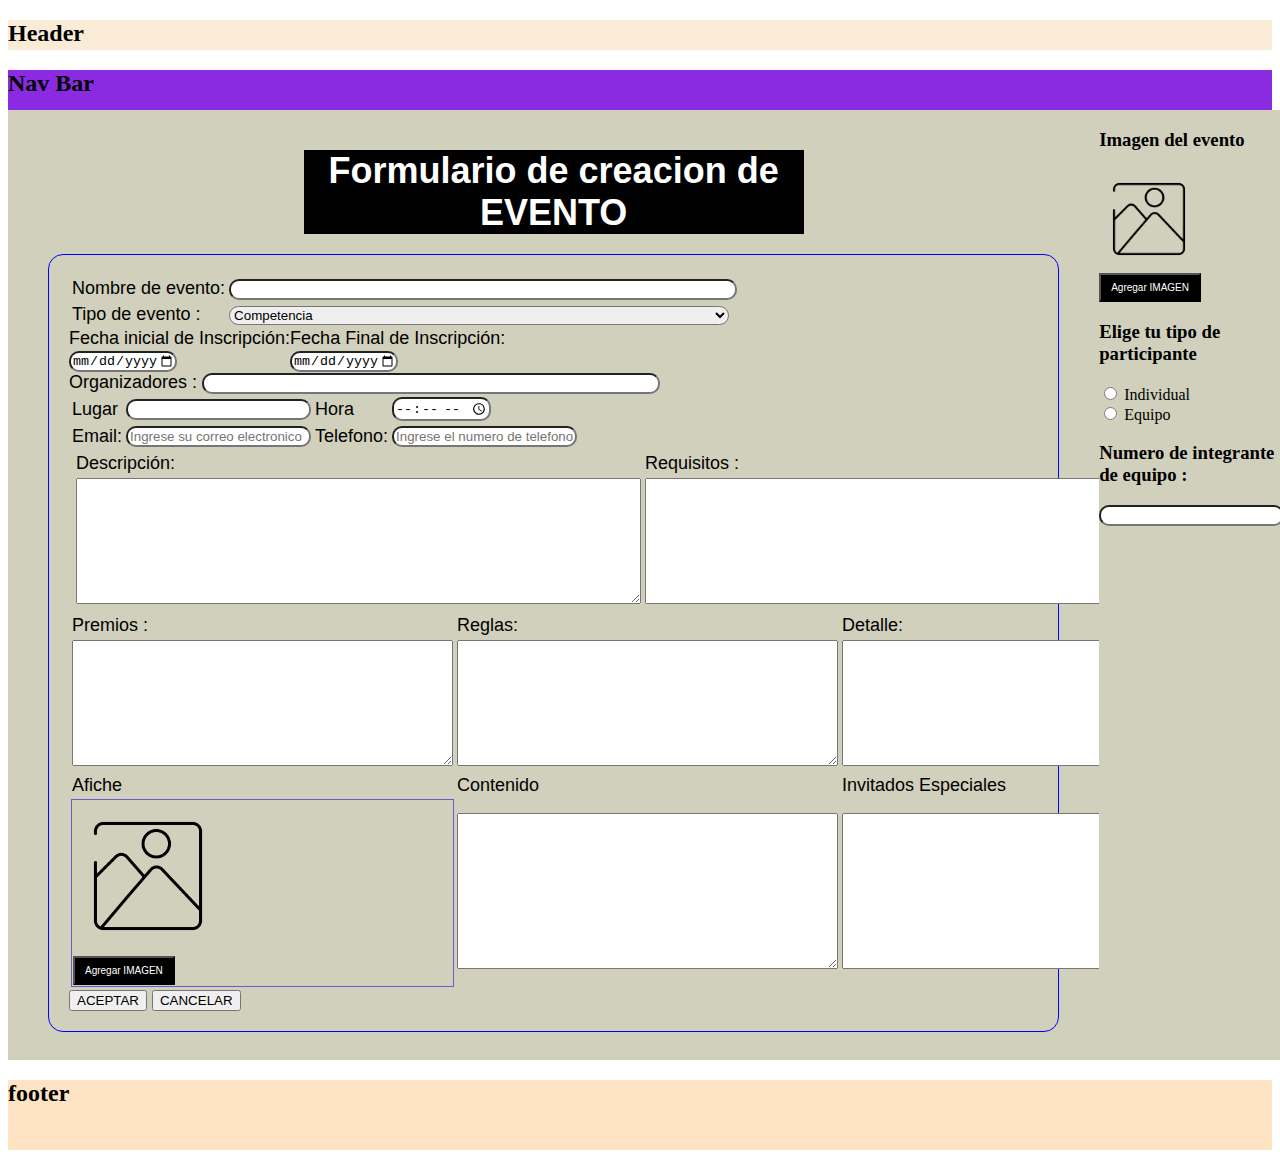
==== ind.html @ 2ac68dea "first step" ====
<!DOCTYPE html>
<html lang="en">
<head>
    <meta charset="UTF-8">
    <meta name="viewport" content="width=device-width, initial-scale=1.0">
    <title>maquetacion</title>
    <link rel="stylesheet" href="stil.css">
</head>
<body>
    <header class="header">
        <h2>Header</h2>
    </header>
    <nav class="nav">
        <h2>Nav Bar</h2>
    </nav>
    <main class="main" >
        <section class="section titulo-etiqueta" style="padding: 40px;"  >
            <h1 class="titulo-crear">Formulario de creacion de EVENTO</h1>
            <form action="" style="border: 1px solid blue; border-radius: 15px; padding: 20px;">
                <div>
                    <div>
                        <table>
                            <tr>
                                <td >Nombre de evento:</td>
                                <td><input style="width:500px;" type="text" id="event-name" name = "event-name"><br></td>
                            </tr>
                            <tr>
                                <td >Tipo de evento :</td>
                                <td>
                                    <select style="width:500px;" name=" optionlist " onChange="combo(this, 'demo')">
                                        <option>Competencia</option>
                                        <option>Taller</option>
                                        <option>Entrenamiento</option>
                                        <option>Reclutamiento</option>
                                        <option>Otro</option>
                                    </select>
                                </td>
                            </tr>
                        </table>
                    </div>
                    <div style="display: flex;">
                        <div>
                            <label for="start" >Fecha inicial de Inscripción:</label><br>
                            <input type="date" id="start" name="trip-start" min="2018-01-01" max="2023-12-31" /><br>
                        </div>
                        <div>
                            <label for="start" >Fecha Final de Inscripción:</label><br>
                            <input type="date" id="start" name="trip-start" min="2018-01-01" max="2023-12-31" />
                        </div>
                    </div>
                    <div>
                        <label for="organizadores"  >Organizadores :</label>
                        <input type="text" style="width:450px;" id="organizadores" name="organizadores">
                    </div>
                    <div>
                        <table>
                            <tr>
                                <td >Lugar</td>
                                <td><input type="text"></td>
                                <td >Hora</td>
                                <td><input type="time" id="appt" name="appt" min="09:00" max="18:00" required></td>
                            </tr>
                            <tr >
                                <td >Email:</td>
                                <td><input type="text" class="formulario_input" name="email" id="email"
                                    placeholder="Ingrese su correo electronico"></td>
                                <td >Telefono:</td>
                                <td><input type="tel" class="formulario_input" name="telefono" id="telefono" placeholder="Ingrese el numero de telefono o celular"></td>
                            </tr>
                            
                        </table>
                    </div>
                    <div>
                        <table>
                            <tr>
                                <td>
                                    <td>Descripción:</td>
                                    <td>Requisitos :</td>
                                </td>
                            </tr>
                            <tr>
                                <td>
                                    <td><textarea name="descripcion" rows="8" cols="68"></textarea></td>
                                    <td><textarea name="requisitos" rows="8" cols="65"></textarea></td>
                                </td>
                            </tr>
                        </table>
                    </div>
                    <div>
                        <table>
                            <tr>
                                <td>Premios :</td>
                                <td>Reglas:</td>
                                <td>Detalle:</td>
                            </tr>
                            <tr>
                                <td><textarea name="premios" rows="8" cols="45"></textarea></td>
                                <td><textarea name="reglas" rows="8" cols="45"></textarea></td>
                                <td><textarea name="detalle" rows="8" cols="40"></textarea></td>
                            </tr>
                            <tr>
                                <td>Afiche</td>
                                <td>Contenido</td>
                                <td>Invitados Especiales</td>
                            </tr>
                            <tr>
                                <td style="border: 0.5px solid slateblue;">
                                    <div style="display:inline;">
                                        <img src="imgh.png" alt="imagen de afiche" style="width:150px;">
                                        <div>
                                            <input hidden id="btnoriginal" class="form-control text-center col-md-6" onChange="document.getElementById('tagsmall').innerText=document.getElementById('btnoriginal').files[0]['name'];" type="file" value="Adjuntar documento">
                                            <button id='botonpersonal' onClick="document.getElementById('btnoriginal').click();">Agregar IMAGEN</button>
                                            <small id='tagsmall'></small>
                                        </div>
                                    </div>
                                </td>
                                <td>
                                    <textarea name="contenidos" rows="10" cols="45"></textarea>
                                </td>
                                <td>
                                    <textarea name="invitados-especiales" rows="10" cols="40"></textarea>
                                </td>
                            </tr>
                            
                        </table>
                    </div>
                    <div>
                        <button>ACEPTAR</button>
                        <button>CANCELAR</button>
                    </div>
                    
                </div>
            </form>

        </section>
        <aside class="aside" class="titulo-etiqueta">
            <h3>Imagen del evento</h3>
            <div style="display:inline ;">
                <img src="imgh.png" alt="imagen de afiche" style="width:100px;">
                <div>
                    <input hidden id="btnoriginal" class="form-control text-center col-md-6" onChange="document.getElementById('tagsmall').innerText=document.getElementById('btnoriginal').files[0]['name'];" type="file" value="Adjuntar documento">
                    <button id='botonpersonal' onClick="document.getElementById('btnoriginal').click();">Agregar IMAGEN</button>
                    <small id='tagsmall'></small>
                </div>
            </div>
            <div>
                <h3>Elige tu tipo de participante</h3>
                <div>
                    <label>
                        <input type="radio" name="individual" value="individual"> Individual
                    </label><br>
                    <label>
                        <input type="radio" name="Equipo" value="Equipo"> Equipo
                    </label>
                    <h3>Numero de integrante de equipo :</h3>
                    <input type="number">
                </div>
            </div>
        </aside>
    </main>
    <footer class="footer">
        <h2>footer</h2>
    </footer>
</body>
</html>
---- stil.css ----
@import url('https://fonts.googleapis.com/css2?family=Roboto:wght@100&display=swap');
@import url('https://fonts.googleapis.com/css2?family=Outfit&display=swap');

.header{
    background-color: antiquewhite;
    width: 100%;
    height: 30px;
}

.nav{
    background-color: blueviolet;
    width: 100%;
    height: 40px;
}

.main{
    background-color: lightcoral;
    width: 100%;
    height: 950px;
    display: flex;
}
.section{
    background-color: #D1D0BC;
    width: 80%;
    /* height: 100%; */
}
.aside{
    background-color: #D1D0BC;
    width: 20%;
    /* height: 95%; */
}
.footer{
    background-color: bisque;
    width: 100%;
    height: 70px;
}
#botonpersonal{
    font: caption;
    font-size: 10px;
    -webkit-appearance: button;
    background: black !important;
    color: white;
    border-color: black !important;
    padding: 7px 10px;

}

.titulo-crear{
    background-color: black;
    color: white;
    text-align: center;
    max-width: 500px;
    margin: auto;
    margin-bottom: 20px;
}

.titulo-etiqueta{
    font-size: 18px;
    font-family: 'Libre Baskerville', sans-serif;

}
input {
    border-radius: 10px; /* Puedes ajustar el valor según tus preferencias */
}
select {
    border-radius: 10px; /* Puedes ajustar el valor según tus preferencias */
}
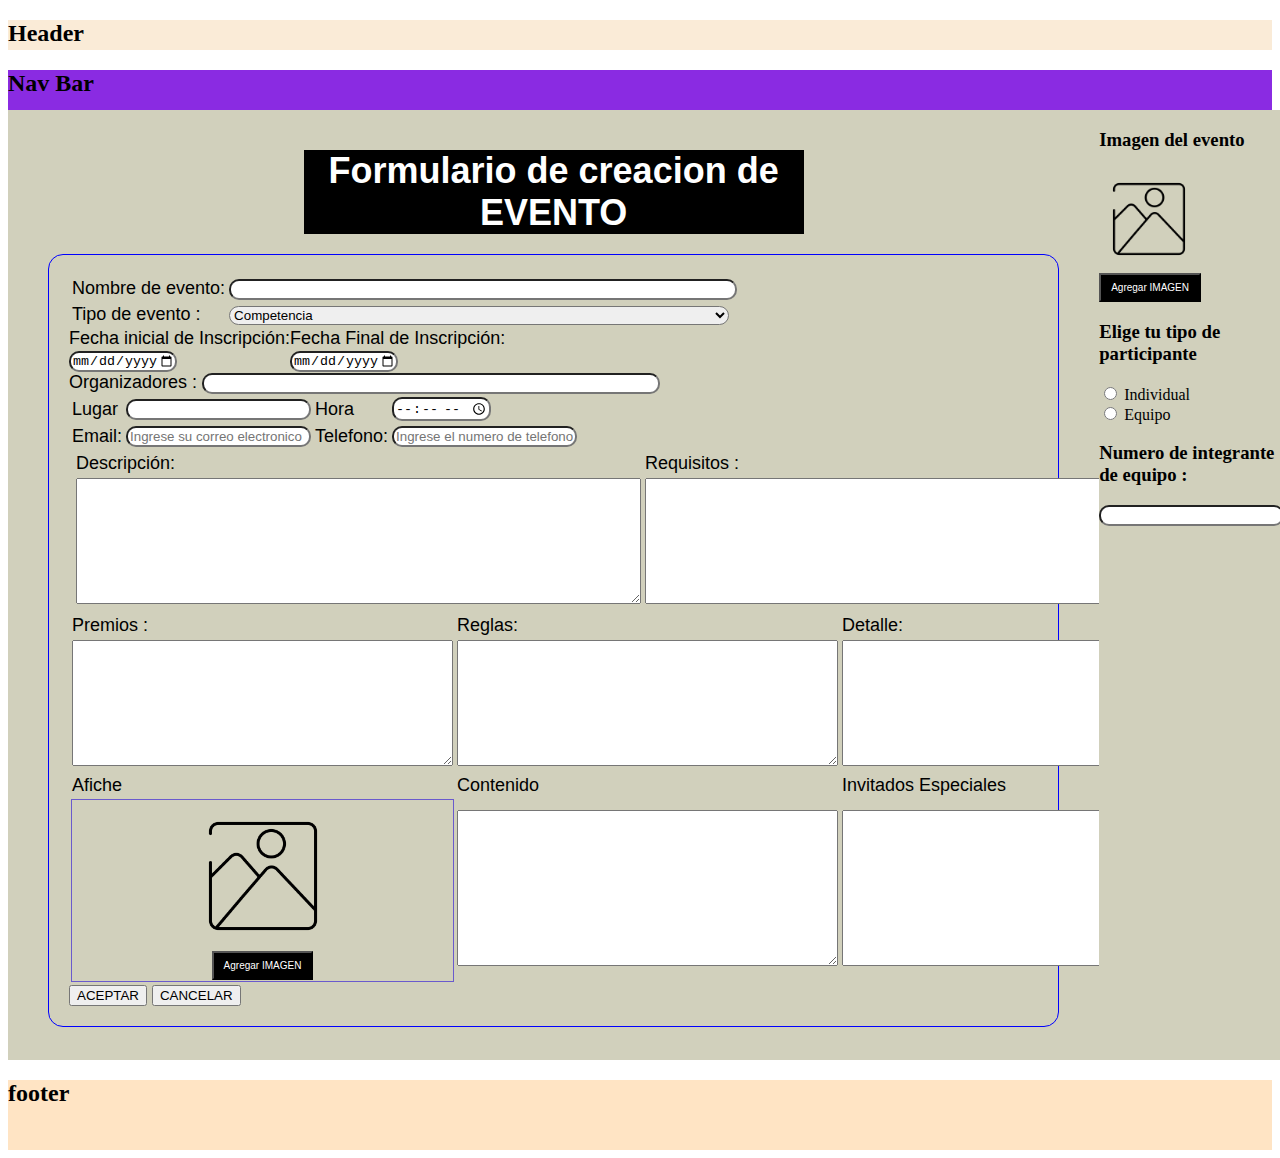
==== commit ad9359f1: "alineado de afiche" ====
--- a/ind.html
+++ b/ind.html
@@ -105,7 +105,7 @@
                             </tr>
                             <tr>
                                 <td style="border: 0.5px solid slateblue;">
-                                    <div style="display:inline;">
+                                    <div style="display: flex; flex-direction: column; align-items: center;">
                                         <img src="imgh.png" alt="imagen de afiche" style="width:150px;">
                                         <div>
                                             <input hidden id="btnoriginal" class="form-control text-center col-md-6" onChange="document.getElementById('tagsmall').innerText=document.getElementById('btnoriginal').files[0]['name'];" type="file" value="Adjuntar documento">
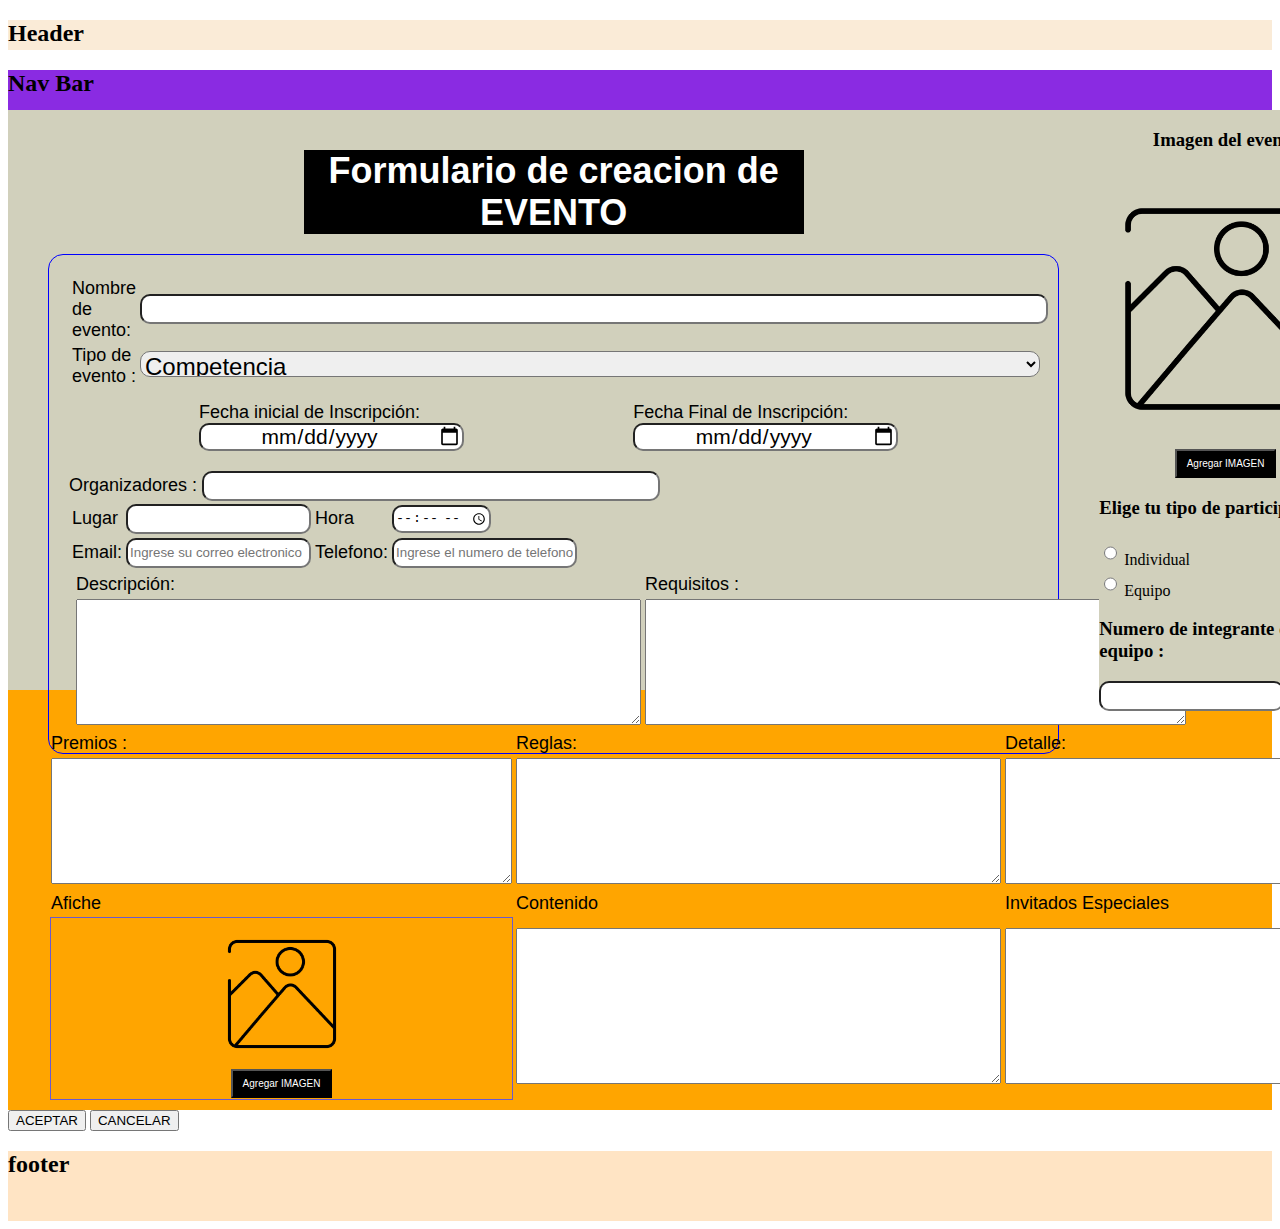
==== commit 60ccf7e0: "Tamaños y arreglo contenido parte superior" ====
--- a/ind.html
+++ b/ind.html
@@ -14,20 +14,22 @@
         <h2>Nav Bar</h2>
     </nav>
     <main class="main" >
-        <section class="section titulo-etiqueta" style="padding: 40px;"  >
+        <section class="section titulo-etiqueta">
+        
             <h1 class="titulo-crear">Formulario de creacion de EVENTO</h1>
-            <form action="" style="border: 1px solid blue; border-radius: 15px; padding: 20px;">
+            <form action="" class= "first-form" >
+                
                 <div>
                     <div>
                         <table>
                             <tr>
                                 <td >Nombre de evento:</td>
-                                <td><input style="width:500px;" type="text" id="event-name" name = "event-name"><br></td>
+                                <td><input class= "first-field-width"  type="text" id="event-name" name = "event-name"><br></td>
                             </tr>
                             <tr>
                                 <td >Tipo de evento :</td>
                                 <td>
-                                    <select style="width:500px;" name=" optionlist " onChange="combo(this, 'demo')">
+                                    <select class= "first-field-width"  name=" optionlist " onChange="combo(this, 'demo')">
                                         <option>Competencia</option>
                                         <option>Taller</option>
                                         <option>Entrenamiento</option>
@@ -38,7 +40,7 @@
                             </tr>
                         </table>
                     </div>
-                    <div style="display: flex;">
+                    <div class="date-position date-width" >
                         <div>
                             <label for="start" >Fecha inicial de Inscripción:</label><br>
                             <input type="date" id="start" name="trip-start" min="2018-01-01" max="2023-12-31" /><br>
@@ -86,7 +88,8 @@
                             </tr>
                         </table>
                     </div>
-                    <div>
+                    
+                    <!-- <div>
                         <table>
                             <tr>
                                 <td>Premios :</td>
@@ -127,16 +130,16 @@
                     <div>
                         <button>ACEPTAR</button>
                         <button>CANCELAR</button>
-                    </div>
+                    </div> -->
                     
                 </div>
             </form>
 
         </section>
         <aside class="aside" class="titulo-etiqueta">
-            <h3>Imagen del evento</h3>
-            <div style="display:inline ;">
-                <img src="imgh.png" alt="imagen de afiche" style="width:100px;">
+            <h3 style="text-align: center;">Imagen del evento</h3>
+            <div style="display: flex; flex-direction: column; align-items: center;">
+                <img src="imgh.png" alt="imagen de afiche" style="width:280px;">
                 <div>
                     <input hidden id="btnoriginal" class="form-control text-center col-md-6" onChange="document.getElementById('tagsmall').innerText=document.getElementById('btnoriginal').files[0]['name'];" type="file" value="Adjuntar documento">
                     <button id='botonpersonal' onClick="document.getElementById('btnoriginal').click();">Agregar IMAGEN</button>
@@ -157,7 +160,53 @@
                 </div>
             </div>
         </aside>
+        
     </main>
+
+    <div class="another-section titulo-etiqueta">
+        <div style="padding: 40px;">
+            <table>
+                <tr>
+                    <td>Premios :</td>
+                    <td>Reglas:</td>
+                    <td>Detalle:</td>
+                </tr>
+                <tr>
+                    <td><textarea name="premios" rows="8" cols="55"></textarea></td>
+                    <td><textarea name="reglas" rows="8" cols="58"></textarea></td>
+                    <td><textarea name="detalle" rows="8" cols="55"></textarea></td>
+                </tr>
+                <tr>
+                    <td>Afiche</td>
+                    <td>Contenido</td>
+                    <td>Invitados Especiales</td>
+                </tr>
+                <tr>
+                    <td style="border: 0.5px solid slateblue;">
+                        <div style="display: flex; flex-direction: column; align-items: center;">
+                            <img src="imgh.png" alt="imagen de afiche" style="width:150px;">
+                            <div>
+                                <input hidden id="btnoriginal" class="form-control text-center col-md-6" onChange="document.getElementById('tagsmall').innerText=document.getElementById('btnoriginal').files[0]['name'];" type="file" value="Adjuntar documento">
+                                <button id='botonpersonal' onClick="document.getElementById('btnoriginal').click();">Agregar IMAGEN</button>
+                                <small id='tagsmall'></small>
+                            </div>
+                        </div>
+                    </td>
+                    <td>
+                        <textarea name="contenidos" rows="10" cols="58"></textarea>
+                    </td>
+                    <td>
+                        <textarea name="invitados-especiales" rows="10" cols="55"></textarea>
+                    </td>
+                </tr>
+                
+            </table>
+        </div>
+    </div>
+    <div>
+        <button>ACEPTAR</button>
+        <button>CANCELAR</button>
+    </div>
     <footer class="footer">
         <h2>footer</h2>
     </footer>
--- a/stil.css
+++ b/stil.css
@@ -6,29 +6,59 @@
     width: 100%;
     height: 30px;
 }
-
 .nav{
     background-color: blueviolet;
     width: 100%;
     height: 40px;
 }
-
 .main{
     background-color: lightcoral;
     width: 100%;
-    height: 950px;
+    height: 580px;
     display: flex;
 }
 .section{
     background-color: #D1D0BC;
-    width: 80%;
-    /* height: 100%; */
+    width: 80%; 
+    padding: 40px;
+
 }
 .aside{
     background-color: #D1D0BC;
-    width: 20%;
-    /* height: 95%; */
+    width: 20%; 
+ 
 }
+.first-form{
+    border: 1px solid blue; border-radius: 15px; padding: 20px;
+}
+
+.first-field-width{
+    width:900px;
+}
+
+.date-position{
+    display: flex; 
+    justify-content: space-between;
+    align-items: center;
+    padding-left:130px;
+    padding-right:140px;
+    margin-top: 12px;
+    margin-bottom: 20px; 
+}
+
+.date-position input[type='date']{
+    width: 260px;
+    font-family: Arial, sans-serif; /* Cambiar la fuente a Arial o la fuente que prefieras */
+    text-align: center;
+    font-size: 21px;
+}
+
+.another-section{
+    background-color:orange;/*#D1D0BC;*/
+    width: 100%;
+    height: 420px;
+}
+
 .footer{
     background-color: bisque;
     width: 100%;
@@ -57,11 +87,14 @@
 .titulo-etiqueta{
     font-size: 18px;
     font-family: 'Libre Baskerville', sans-serif;
-
 }
 input {
     border-radius: 10px; /* Puedes ajustar el valor según tus preferencias */
+    height: 24px;
+    /* width:320px; */
 }
 select {
     border-radius: 10px; /* Puedes ajustar el valor según tus preferencias */
+    height: 26px;
+    font-size: 24px;
 }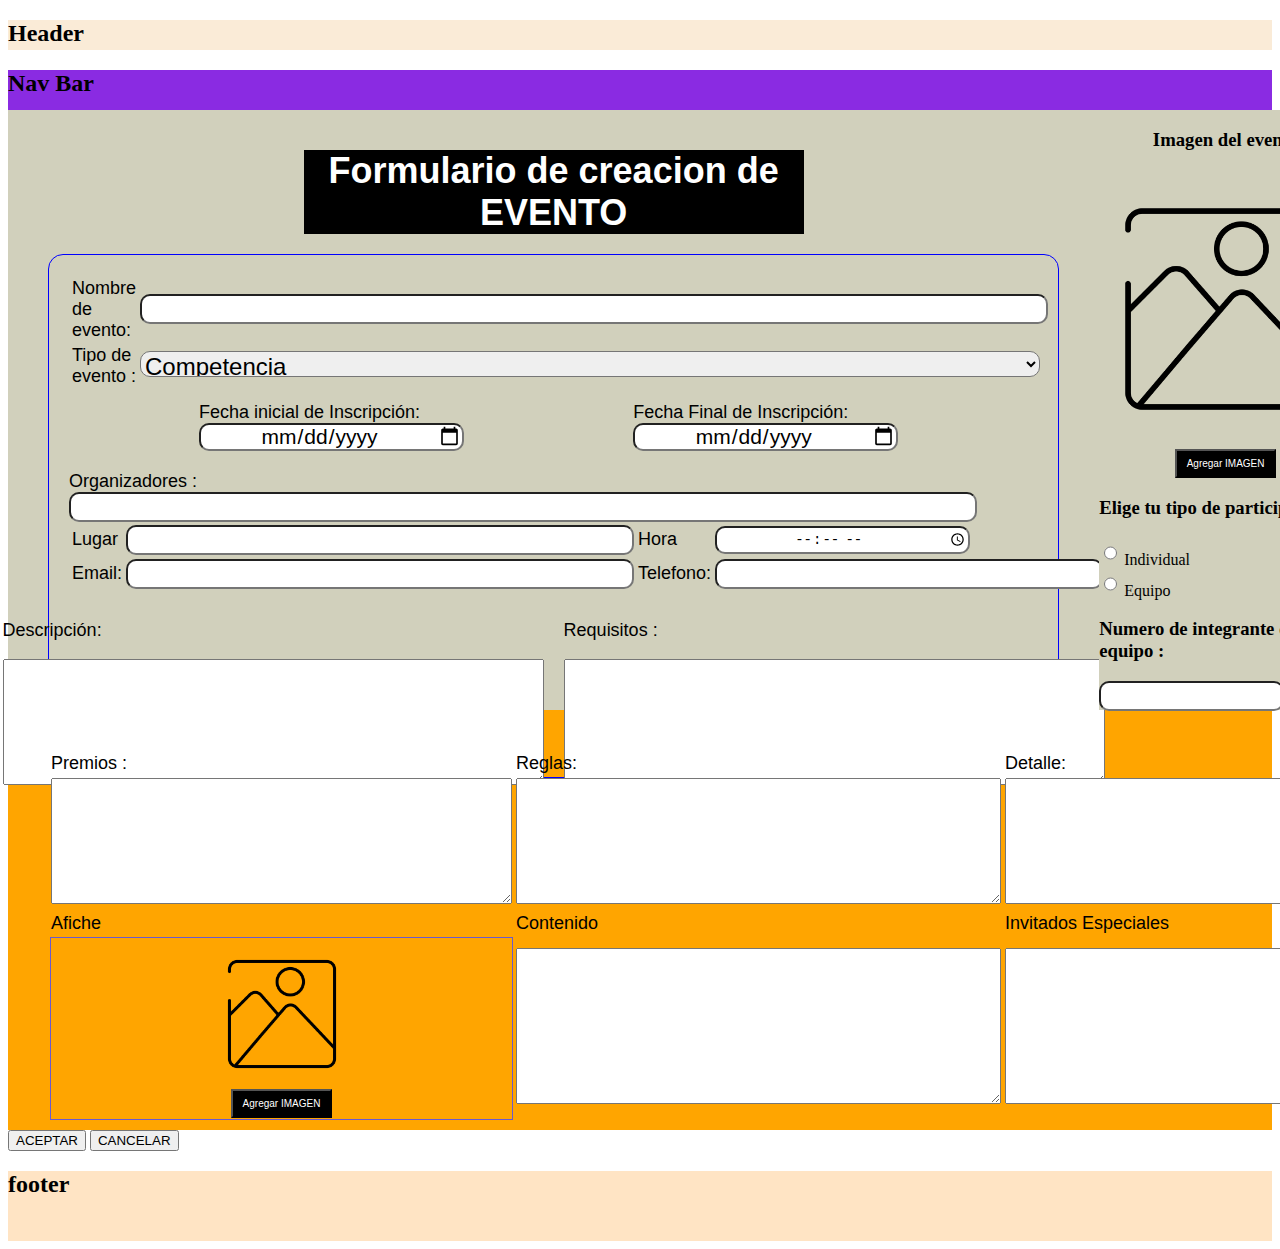
==== commit f20ca0ce: "arreglo de descripcion y requisitos textarea" ====
--- a/ind.html
+++ b/ind.html
@@ -40,7 +40,7 @@
                             </tr>
                         </table>
                     </div>
-                    <div class="date-position date-width" >
+                    <div class="date-position " >
                         <div>
                             <label for="start" >Fecha inicial de Inscripción:</label><br>
                             <input type="date" id="start" name="trip-start" min="2018-01-01" max="2023-12-31" /><br>
@@ -52,85 +52,37 @@
                     </div>
                     <div>
                         <label for="organizadores"  >Organizadores :</label>
-                        <input type="text" style="width:450px;" id="organizadores" name="organizadores">
+                        <input type="text" class="first-field-width" id="organizadores" name="organizadores">
                     </div>
                     <div>
                         <table>
                             <tr>
-                                <td >Lugar</td>
-                                <td><input type="text"></td>
-                                <td >Hora</td>
-                                <td><input type="time" id="appt" name="appt" min="09:00" max="18:00" required></td>
+                                <td>Lugar</td>
+                                <td><input type="text" class="campo-lugar"></td>
+                                <td>Hora</td>
+                                <td ><input class="campo-hora" type="time" id="appt" name="appt" min="09:00" max="18:00" required></td>
                             </tr>
                             <tr >
                                 <td >Email:</td>
-                                <td><input type="text" class="formulario_input" name="email" id="email"
-                                    placeholder="Ingrese su correo electronico"></td>
+                                <td><input type="text" class="formulario_input"  name="email" id="email" style="width: 500px;"></td>
                                 <td >Telefono:</td>
-                                <td><input type="tel" class="formulario_input" name="telefono" id="telefono" placeholder="Ingrese el numero de telefono o celular"></td>
+                                <td><input type="tel" class="formulario_input" name="telefono" id="telefono"  style="width: 380px;"></td>
                             </tr>
                             
                         </table>
                     </div>
-                    <div>
-                        <table>
-                            <tr>
-                                <td>
-                                    <td>Descripción:</td>
-                                    <td>Requisitos :</td>
-                                </td>
-                            </tr>
-                            <tr>
-                                <td>
-                                    <td><textarea name="descripcion" rows="8" cols="68"></textarea></td>
-                                    <td><textarea name="requisitos" rows="8" cols="65"></textarea></td>
-                                </td>
-                            </tr>
-                        </table>
+                    <div class="container-dsc">
+                        <div class= "box">
+                            <p>Descripción:<p>
+                            <textarea name="descripcion" rows="8" cols="65"></textarea>
+                        </div>
+                        <div class= "box">
+                          <p>Requisitos :</p>
+                          <textarea name="requisitos" rows="8" cols="65"></textarea>
+                        </div>  
                     </div>
                     
-                    <!-- <div>
-                        <table>
-                            <tr>
-                                <td>Premios :</td>
-                                <td>Reglas:</td>
-                                <td>Detalle:</td>
-                            </tr>
-                            <tr>
-                                <td><textarea name="premios" rows="8" cols="45"></textarea></td>
-                                <td><textarea name="reglas" rows="8" cols="45"></textarea></td>
-                                <td><textarea name="detalle" rows="8" cols="40"></textarea></td>
-                            </tr>
-                            <tr>
-                                <td>Afiche</td>
-                                <td>Contenido</td>
-                                <td>Invitados Especiales</td>
-                            </tr>
-                            <tr>
-                                <td style="border: 0.5px solid slateblue;">
-                                    <div style="display: flex; flex-direction: column; align-items: center;">
-                                        <img src="imgh.png" alt="imagen de afiche" style="width:150px;">
-                                        <div>
-                                            <input hidden id="btnoriginal" class="form-control text-center col-md-6" onChange="document.getElementById('tagsmall').innerText=document.getElementById('btnoriginal').files[0]['name'];" type="file" value="Adjuntar documento">
-                                            <button id='botonpersonal' onClick="document.getElementById('btnoriginal').click();">Agregar IMAGEN</button>
-                                            <small id='tagsmall'></small>
-                                        </div>
-                                    </div>
-                                </td>
-                                <td>
-                                    <textarea name="contenidos" rows="10" cols="45"></textarea>
-                                </td>
-                                <td>
-                                    <textarea name="invitados-especiales" rows="10" cols="40"></textarea>
-                                </td>
-                            </tr>
-                            
-                        </table>
-                    </div>
-                    <div>
-                        <button>ACEPTAR</button>
-                        <button>CANCELAR</button>
-                    </div> -->
+
                     
                 </div>
             </form>
--- a/stil.css
+++ b/stil.css
@@ -14,7 +14,7 @@
 .main{
     background-color: lightcoral;
     width: 100%;
-    height: 580px;
+    height: 600px;
     display: flex;
 }
 .section{
@@ -53,6 +53,35 @@
     font-size: 21px;
 }
 
+.campo-lugar{
+    width: 500px;
+}
+
+.container-dsc{
+    display: flex;
+    height: 165px;
+    justify-content: center;
+    margin:0px;
+}
+
+.box{
+    padding: 10px;
+}
+
+.box textarea p{
+    margin:0;
+}
+
+.box textarea{
+    margin:0;
+}
+
+.campo-hora{
+    width: 250px;
+    font-size: 14px;
+    text-align: center;
+}
+
 .another-section{
     background-color:orange;/*#D1D0BC;*/
     width: 100%;
@@ -89,12 +118,12 @@
     font-family: 'Libre Baskerville', sans-serif;
 }
 input {
-    border-radius: 10px; /* Puedes ajustar el valor según tus preferencias */
+    border-radius: 10px; 
     height: 24px;
     /* width:320px; */
 }
 select {
-    border-radius: 10px; /* Puedes ajustar el valor según tus preferencias */
+    border-radius: 10px; 
     height: 26px;
     font-size: 24px;
 }